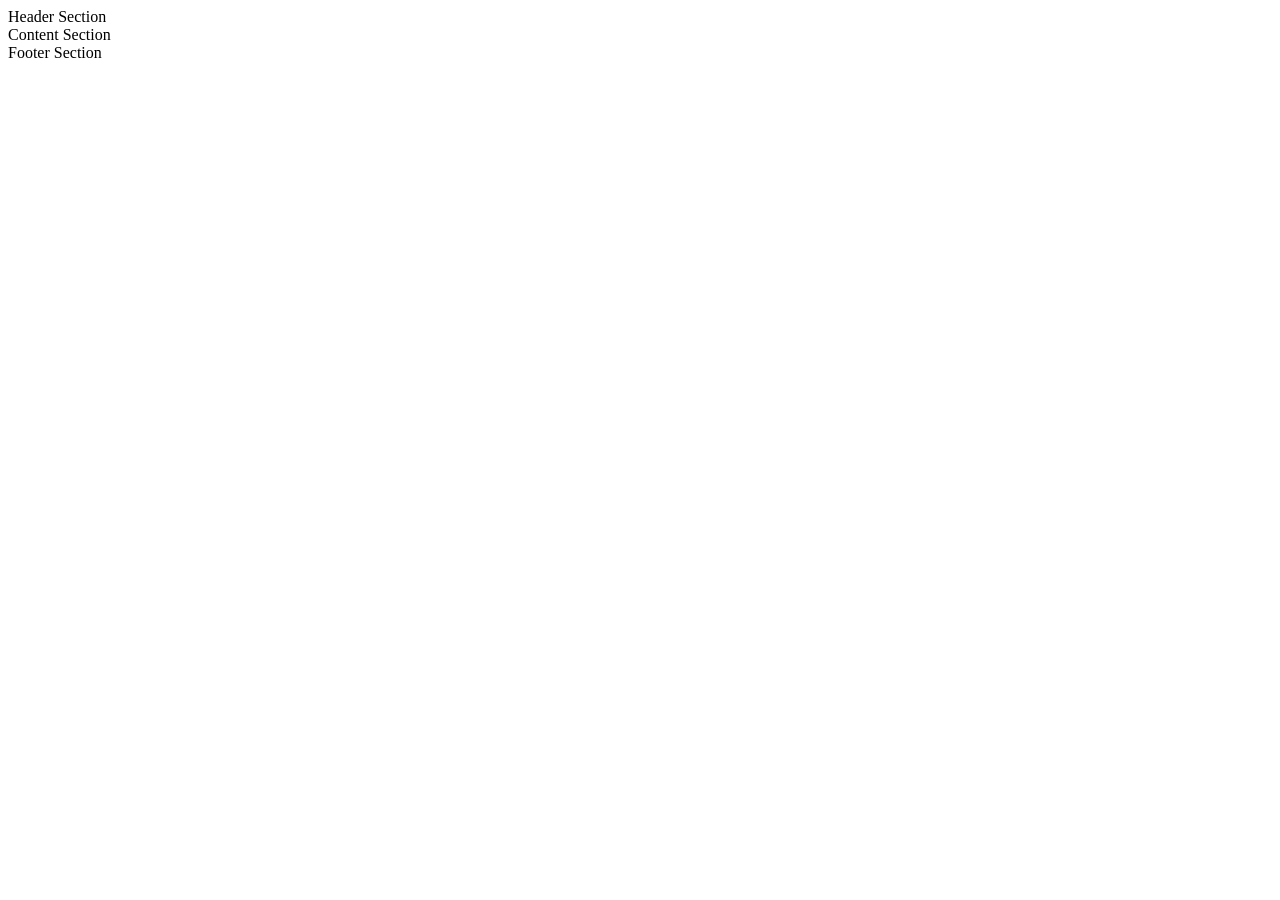
==== basic.html @ 859103e3 "Deploy Gaming Community Hub project with 3D Three.js animations, armory viewer, and dark glassmorphi" ====
<!DOCTYPE html>
<html lang="en">
<head>
    <meta charset="UTF-8">
    <meta name="viewport" content="width=device-width, initial-scale=1.0">
    <title>List Page</title>
</head>
<body>
    <div class="parent" id="div1"></div>
    <div class="header" id="header">Header Section</div>
    <div class="content" id="content">Content Section</div>
    <div class="footer" id="footer">Footer Section</div>

</body>
</html>
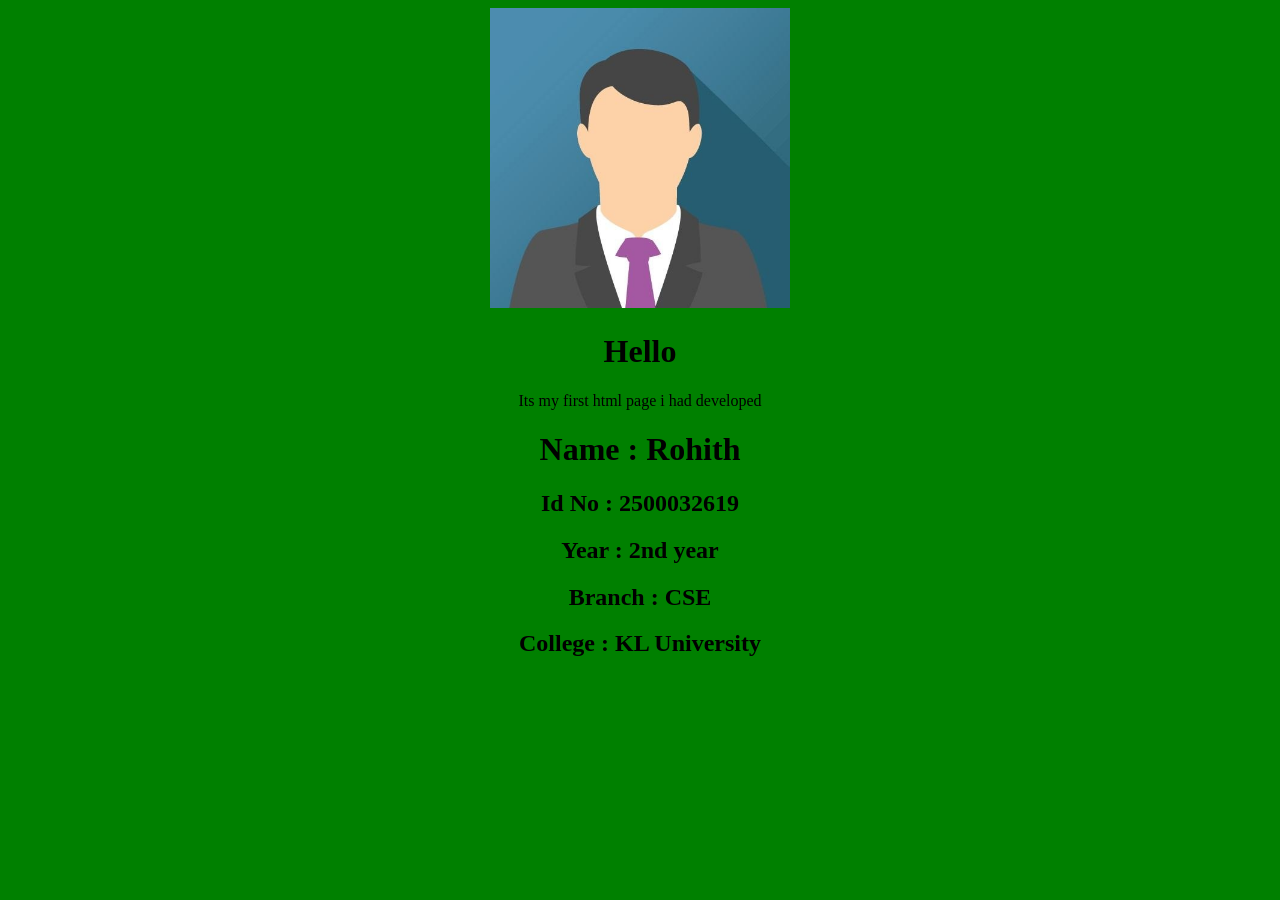
==== commit 75ff2d6b: "Update basic.html page" ====
--- a/basic.html
+++ b/basic.html
@@ -1,15 +1,22 @@
 <!DOCTYPE html>
-<html lang="en">
+<html>
+
 <head>
-    <meta charset="UTF-8">
-    <meta name="viewport" content="width=device-width, initial-scale=1.0">
-    <title>List Page</title>
+    <title>Hello Page</title>
 </head>
-<body>
-    <div class="parent" id="div1"></div>
-    <div class="header" id="header">Header Section</div>
-    <div class="content" id="content">Content Section</div>
-    <div class="footer" id="footer">Footer Section</div>
 
+<body bgcolor="green">
+    <center>
+        <img src="photo_2026-07-24_22-23-53.jpg" wiodth="500" height="300">
+        <h1>Hello</h1>
+        <p>Its my first html page i had developed</p>
+        <h1>Name : Rohith </h1>
+        <h2> Id No : 2500032619</h2>
+        <h2> Year : 2nd year</h2>
+        <h2> Branch : CSE</h2>
+        <h2> College : KL University </h2>
+
+    </center>
 </body>
-</html>
+
+</html>
